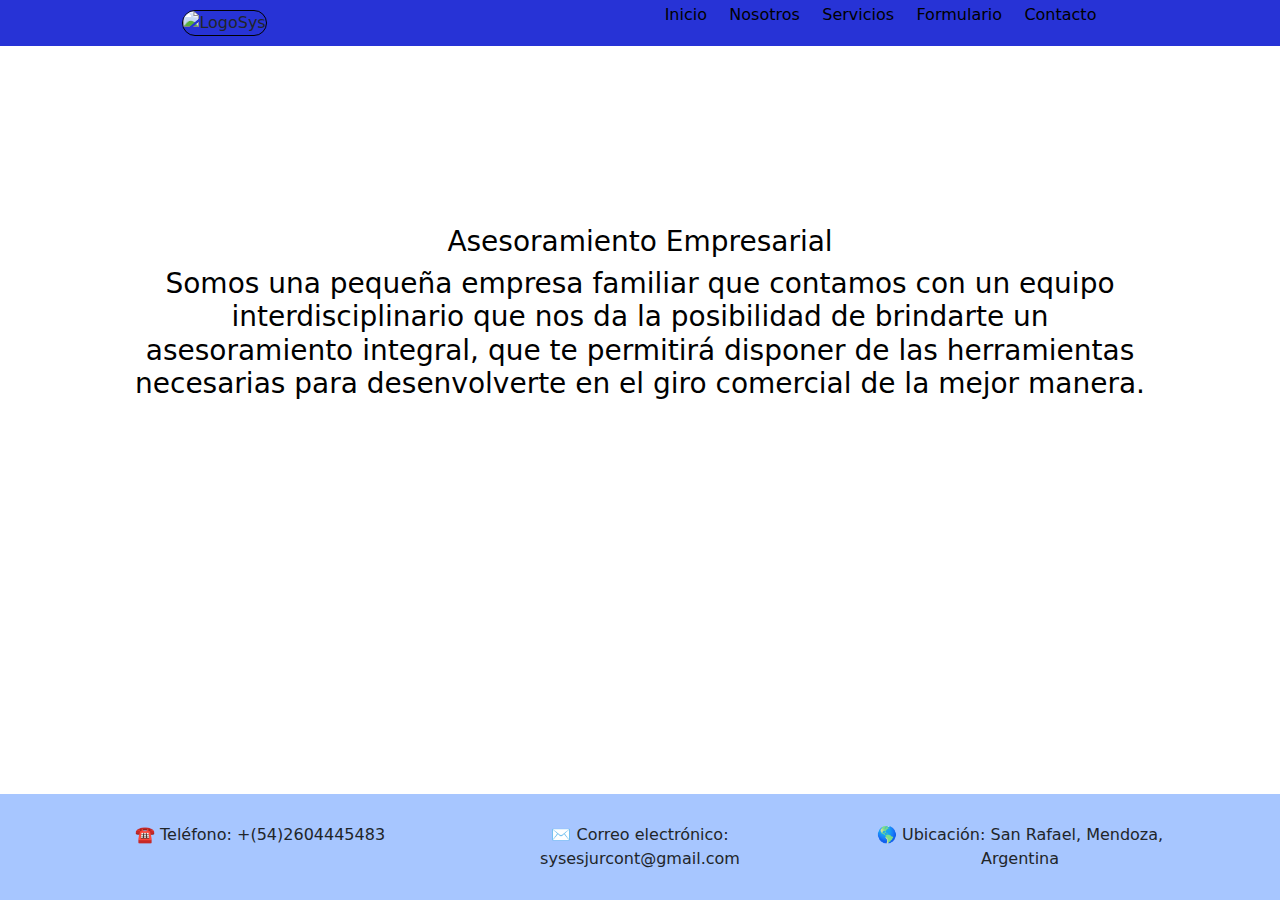
==== index.html @ c632860e "Agrego SASS" ====
<!DOCTYPE html>
<html lang="en">
<head>
    <meta charset="UTF-8">
    <meta name="viewport" content="width=device-width, initial-scale=1.0">
    <title>SyS Estudio</title>
    <link rel="stylesheet" href="./css/estilo.css">
    <link rel="preconnect" href="https://fonts.googleapis.com">
    <link rel="preconnect" href="https://fonts.gstatic.com" crossorigin>
    <link href="https://fonts.googleapis.com/css2?family=Raleway:ital,wght@0,100..900;1,100..900&display=swap" rel="stylesheet">
    <link href="https://cdn.jsdelivr.net/npm/bootstrap@5.3.3/dist/css/bootstrap.min.css" rel="stylesheet" integrity="sha384-QWTKZyjpPEjISv5WaRU9OFeRpok6YctnYmDr5pNlyT2bRjXh0JMhjY6hW+ALEwIH" crossorigin="anonymous">
</head>
<body class="bodyinicio">
    <header class="header">
        <nav class="header_nav">
            <div class="header_logo">
                <img src="./imagen/SYSLogo.Jpg" alt="LogoSys" width="60px">
            </div>
            <ul class="header_menu">
                <li><a href="./index.html" class="direcciones">Inicio</a></li>
                <li><a href="./paginas/nosotros.html" class="direcciones">Nosotros</a></li>
                <li><a href="./paginas/servicios.html" class="direcciones">Servicios</a></li>
                <li><a href="./paginas/formulario.html" class="direcciones">Formulario</a></li>
                <li><a href="./paginas/contacto.html" class="direcciones">Contacto</a></li>
            </ul>
        </nav>
    </header>
    <main>
        <div class="inicioflex">
            <div class="index-texto">
                <h3>Asesoramiento Empresarial</h3>
                <h3>Somos una pequeña empresa familiar que contamos con un equipo interdisciplinario que nos da la posibilidad de brindarte un asesoramiento integral, que te permitirá disponer de las herramientas necesarias para desenvolverte en el giro comercial de la mejor manera.</h3>
            </div>
        </div>
    </main>
    <footer>
        <div class="container text-center">
            <div class="row">
                <div class="col">☎️ Teléfono: +(54)2604445483</div>
                <div class="col">✉️ Correo electrónico: sysesjurcont@gmail.com</div>
                <div class="col">🌎 Ubicación: San Rafael, Mendoza, Argentina</div>
            </div>
        </div>
    </footer>
<script src="https://cdn.jsdelivr.net/npm/bootstrap@5.3.3/dist/js/bootstrap.bundle.min.js" integrity="sha384-YvpcrYf0tY3lHB60NNkmXc5s9fDVZLESaAA55NDzOxhy9GkcIdslK1eN7N6jIeHz" crossorigin="anonymous"></script>
</body>
</html>
---- css/estilo.css ----
* {
  padding: 0;
  margin: 0;
}

html {
  height: 100%;
}

body {
  display: flex;
  flex-direction: column;
  min-height: 100%;
  background-color: #e6eceb;
  font-family: "Raleway", sans-serif;
}
body .header {
  position: sticky;
  top: 0;
  z-index: 999;
}
body .header .header_nav {
  width: 100%;
  height: 100%;
  background-color: #2733d6;
  margin: 0;
  display: flex;
  justify-content: space-around;
  z-index: 999;
}
body .header .header_nav .header_logo img {
  width: 75px;
  margin: 10px;
  border-radius: 30em;
  border: black solid 1.5px;
}
body .header .header_nav .header_menu {
  list-style-type: none;
  display: flex;
  align-items: center;
}
body .header .header_nav .header_menu .direcciones {
  color: black;
  text-decoration: none;
  padding: 0.7rem;
}
body .header .header_nav .header_menu .direcciones:hover {
  background-color: black;
  color: rgb(255, 255, 255);
  border-radius: 20px;
}
body footer {
  margin-top: auto;
  background-color: rgba(154, 189, 255, 0.8666666667);
  padding: 1.2rem;
  display: flex;
  justify-content: space-between;
  text-align: center;
  bottom: 0;
}

.bodyinicio {
  background-image: url(../imagen/jurcont1.png);
  background-position: center center;
  background-repeat: no-repeat;
  background-attachment: fixed;
  background-size: cover;
  z-index: 0;
}
.bodyinicio main .inicioflex {
  display: flex;
  align-items: center;
}
.bodyinicio main .inicioflex .index-texto {
  position: absolute;
  width: auto;
  height: auto;
  top: 25%;
  left: 10%;
  right: 10%;
  color: rgb(0, 0, 0);
  background-color: rgba(255, 255, 255, 0.704);
  text-align: center;
  font-size: 1.5rem;
}

main h2 {
  padding: 10px;
  margin: 5px;
  text-align: center;
  text-decoration: underline;
}
main p {
  padding: 10px;
  margin: 10px;
}
main .flex-container-carousel {
  display: flex;
  flex-flow: column wrap;
  justify-content: center;
  align-content: center;
}

h2 {
  padding: 10px;
  margin: 5px;
  text-align: center;
  text-decoration: underline;
}

.flex-container {
  display: flex;
  flex-flow: column wrap;
  justify-content: center;
  align-content: center;
}
.flex-container .multimedia {
  padding: 10px;
  margin: 10px;
  text-align: center;
  line-height: 90px;
}

h2 {
  padding: 10px;
  margin: 5px;
  text-align: center;
  text-decoration: underline;
}

p {
  padding: 10px;
  margin: 10px;
}

.container {
  display: block;
  padding: 10px;
  width: 80%;
  height: 90%;
}
.container .boton {
  display: flex;
  justify-content: right;
}

.contenedor {
  display: grid;
  grid-template-columns: 3fr 2fr;
  grid-template-rows: 1fr 4fr 1fr;
  grid-template-areas: "header header" "main aside" "footer footer";
}
.contenedor .header-contacto {
  background-color: #2733d6;
  padding: 10px;
  display: flex;
  grid-area: header;
  justify-content: space-around;
  align-items: center;
}
.contenedor .header-contacto .header_logo img {
  width: 75px;
  margin: 10px;
  border-radius: 30em;
  border: black solid 1.5px;
}
.contenedor .header-contacto nav ul {
  list-style: none;
  display: flex;
  justify-content: flex-end;
}
.contenedor .header-contacto nav ul li {
  border-radius: 10px;
  margin: 0 10px;
}
.contenedor .header-contacto nav ul li a {
  color: rgb(0, 0, 0);
  text-decoration: none;
  padding: 0.7rem;
  display: block;
  border-radius: 10px;
}
.contenedor .header-contacto nav ul li a:hover {
  background-color: rgb(0, 0, 0);
  color: rgb(255, 255, 255);
}
.contenedor .main {
  background-color: rgb(202, 255, 237);
  padding: 1.2rem;
  display: flex;
  flex-direction: column;
  justify-content: center;
  grid-area: main;
}
.contenedor .main h2 {
  text-align: center;
  padding: 1rem;
}
.contenedor .main .img {
  text-align: center;
  padding: 1rem;
}
.contenedor .main .img ul {
  text-align: center;
  list-style-type: none;
  justify-content: center;
}
.contenedor .aside {
  background-color: #e5e6e6;
  padding: 1.2rem;
  display: flex;
  flex-direction: column;
  grid-area: aside;
  justify-content: space-between;
}
.contenedor .aside h3 {
  text-align: center;
}
.contenedor .aside ul {
  text-align: center;
  list-style-type: none;
  line-height: 50px;
  font-size: 20px;
}
.contenedor .aside figure {
  text-align: center;
}
.contenedor .footer-contacto {
  background-color: rgba(154, 189, 255, 0.8666666667);
  grid-area: footer;
}

/*# sourceMappingURL=estilo.css.map */
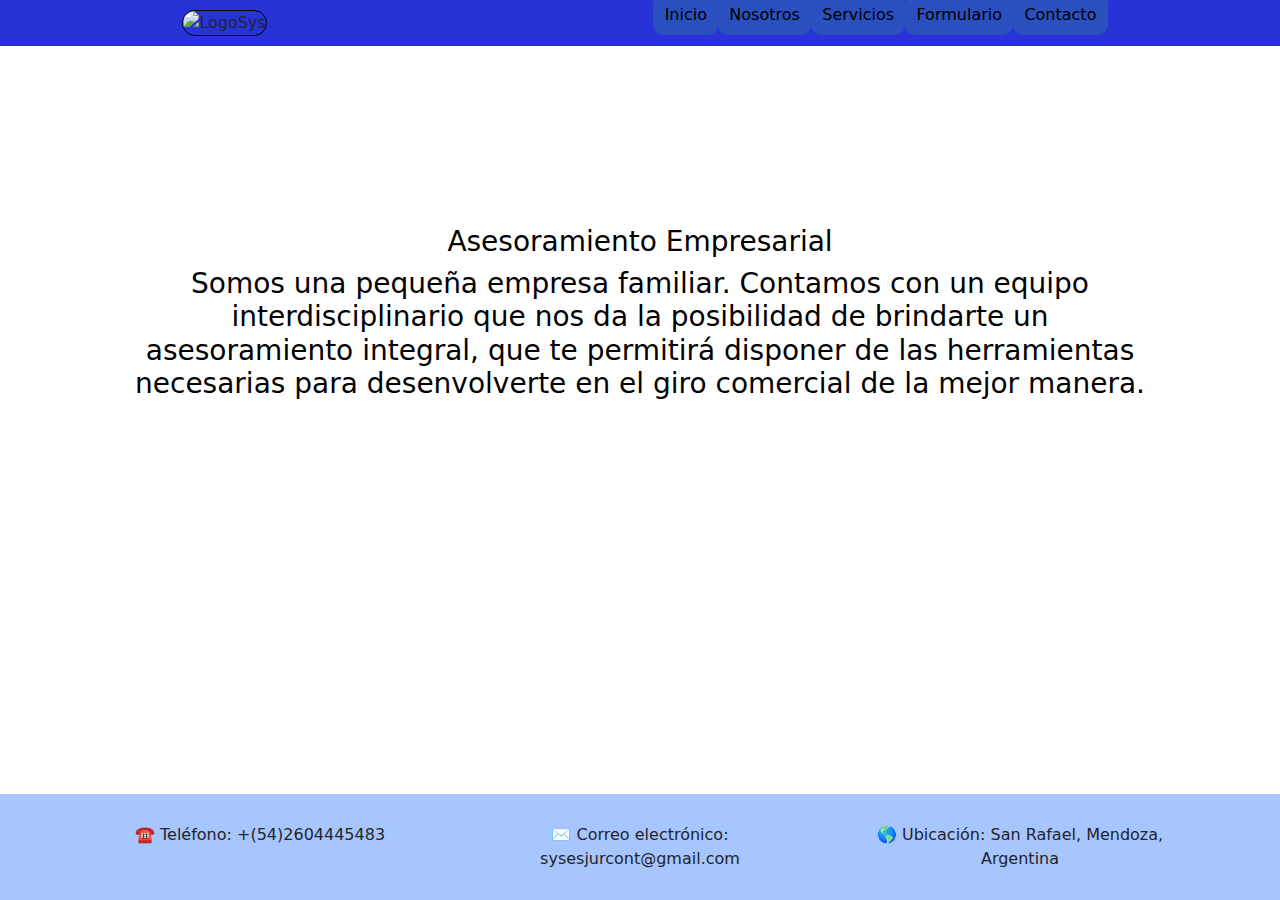
==== commit 7810e7d0: "responsive design" ====
--- a/index.html
+++ b/index.html
@@ -9,6 +9,7 @@
     <link rel="preconnect" href="https://fonts.gstatic.com" crossorigin>
     <link href="https://fonts.googleapis.com/css2?family=Raleway:ital,wght@0,100..900;1,100..900&display=swap" rel="stylesheet">
     <link href="https://cdn.jsdelivr.net/npm/bootstrap@5.3.3/dist/css/bootstrap.min.css" rel="stylesheet" integrity="sha384-QWTKZyjpPEjISv5WaRU9OFeRpok6YctnYmDr5pNlyT2bRjXh0JMhjY6hW+ALEwIH" crossorigin="anonymous">
+    <link rel="stylesheet" href="https://cdnjs.cloudflare.com/ajax/libs/animate.css/4.1.1/animate.min.css"/>
 </head>
 <body class="bodyinicio">
     <header class="header">
@@ -27,9 +28,9 @@
     </header>
     <main>
         <div class="inicioflex">
-            <div class="index-texto">
+            <div class="index-texto animate__animated animate__backInLeft">
                 <h3>Asesoramiento Empresarial</h3>
-                <h3>Somos una pequeña empresa familiar que contamos con un equipo interdisciplinario que nos da la posibilidad de brindarte un asesoramiento integral, que te permitirá disponer de las herramientas necesarias para desenvolverte en el giro comercial de la mejor manera.</h3>
+                <h3>Somos una pequeña empresa familiar. Contamos con un equipo interdisciplinario que nos da la posibilidad de brindarte un asesoramiento integral, que te permitirá disponer de las herramientas necesarias para desenvolverte en el giro comercial de la mejor manera.</h3>
             </div>
         </div>
     </main>
--- a/css/estilo.css
+++ b/css/estilo.css
@@ -33,6 +33,10 @@
   margin: 10px;
   border-radius: 30em;
   border: black solid 1.5px;
+  transition: all 3s;
+}
+body .header .header_nav .header_logo img:hover {
+  transform: scale3d(1.5, 1.5, 1.5);
 }
 body .header .header_nav .header_menu {
   list-style-type: none;
@@ -41,13 +45,18 @@
 }
 body .header .header_nav .header_menu .direcciones {
   color: black;
+  background-color: rgba(43, 89, 182, 0.768627451);
+  border-radius: 10px;
   text-decoration: none;
   padding: 0.7rem;
+  transition: all 1s;
+  font-weight: 3px;
 }
 body .header .header_nav .header_menu .direcciones:hover {
   background-color: black;
   color: rgb(255, 255, 255);
   border-radius: 20px;
+  transform: scale(1.5, 1.5);
 }
 body footer {
   margin-top: auto;
@@ -100,6 +109,10 @@
   justify-content: center;
   align-content: center;
 }
+main .flex-container-carousel .texto-carousel {
+  background-color: rgba(245, 245, 220, 0.6274509804);
+  border-radius: 15px;
+}
 
 h2 {
   padding: 10px;
@@ -119,6 +132,7 @@
   margin: 10px;
   text-align: center;
   line-height: 90px;
+  width: 600px;
 }
 
 h2 {
@@ -206,7 +220,7 @@
   justify-content: center;
 }
 .contenedor .aside {
-  background-color: #e5e6e6;
+  background-color: #e6eceb;
   padding: 1.2rem;
   display: flex;
   flex-direction: column;
@@ -222,12 +236,139 @@
   line-height: 50px;
   font-size: 20px;
 }
-.contenedor .aside figure {
-  text-align: center;
+.contenedor .aside ul li img {
+  width: 150px;
 }
 .contenedor .footer-contacto {
   background-color: rgba(154, 189, 255, 0.8666666667);
   grid-area: footer;
 }
 
+@media screen and (max-width: 768px) {
+  .contenedor {
+    width: 100%;
+    grid-template-columns: 1fr;
+    grid-template-rows: auto auto auto auto;
+    grid-template-areas: "header" "main" "aside" "footer";
+  }
+  .footer-contacto {
+    bottom: 0 auto;
+    font-size: 10px;
+  }
+  .bodyinicio {
+    background-image: url(../imagen/jurcont1.png);
+    background-position: center center;
+    background-repeat: no-repeat;
+    background-attachment: fixed;
+    background-size: cover;
+    z-index: 0;
+  }
+  .index-texto {
+    position: relative;
+    width: auto;
+    height: auto;
+    top: 10%;
+    left: 25%;
+    right: 25%;
+    color: rgb(0, 0, 0);
+    background-color: rgba(255, 255, 255, 0.704);
+    text-align: center;
+    font-size: 0.5rem;
+  }
+  .flex-container {
+    width: 50%;
+    margin: 0 auto;
+  }
+}
+@media screen and (max-width: 480px) {
+  .header-contacto {
+    flex-direction: column;
+    width: fit-content;
+    height: fit-content;
+  }
+  .header-contacto nav {
+    margin: 0 auto;
+    padding: 1px;
+    font-size: 5px;
+  }
+  .header-contacto img {
+    margin-bottom: 20px;
+  }
+  .main-contacto .texto {
+    flex-direction: column;
+  }
+  .header_menu {
+    display: flex;
+    flex-direction: row;
+    width: 0 auto;
+    height: 0 auto;
+  }
+  .header_nav {
+    width: 0 auto;
+    height: 0 auto;
+  }
+  .direcciones {
+    font-size: 13px;
+  }
+  .header_logo img {
+    width: 35px;
+    margin: 5px;
+    border-radius: 30em;
+    border: black solid 1.5px;
+    margin-bottom: 20px;
+  }
+  .bodyinicio {
+    background-image: url(../imagen/jurcont1.png);
+    background-position: center center;
+    background-repeat: no-repeat;
+    background-attachment: fixed;
+    background-size: cover;
+    z-index: 0;
+  }
+  .inicioflex {
+    position: relative;
+    width: 0 auto;
+    height: 0 auto;
+    color: rgb(0, 0, 0);
+    background-color: rgba(255, 255, 255, 0.704);
+    text-align: center;
+    font-size: 1px;
+  }
+  .index-texto {
+    position: absolute;
+    width: auto;
+    height: auto;
+    top: 10%;
+    left: 10%;
+    right: 10%;
+    color: rgb(0, 0, 0);
+    background-color: rgba(255, 255, 255, 0.704);
+    text-align: center;
+    font-size: 0.2rem;
+  }
+  .flex-container {
+    display: flex;
+    flex-flow: column wrap;
+    justify-content: center;
+    align-content: center;
+  }
+  .flex-container .multimedia {
+    padding: 10px;
+    margin: 10px;
+    text-align: center;
+    line-height: 90px;
+    width: 400px;
+  }
+  .footer-contacto {
+    bottom: 0 auto;
+    font-size: 13px;
+  }
+  .aside ul li img {
+    width: 75px;
+  }
+  footer {
+    bottom: 0;
+  }
+}
+
 /*# sourceMappingURL=estilo.css.map */
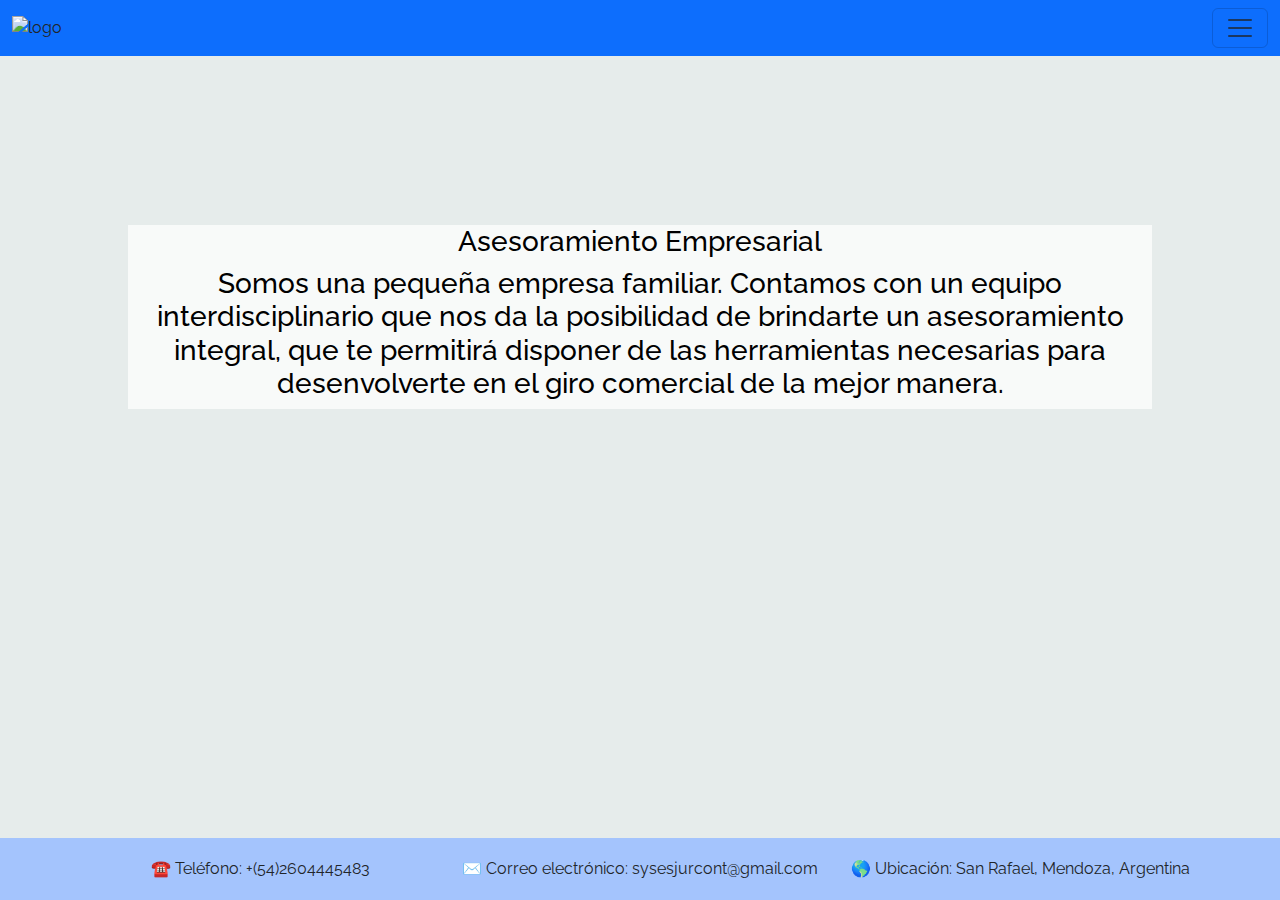
==== commit f03bc670: "arreglo sass" ====
--- a/index.html
+++ b/index.html
@@ -3,28 +3,41 @@
 <head>
     <meta charset="UTF-8">
     <meta name="viewport" content="width=device-width, initial-scale=1.0">
-    <title>SyS Estudio</title>
+    <link href="https://cdn.jsdelivr.net/npm/bootstrap@5.3.3/dist/css/bootstrap.min.css" rel="stylesheet" integrity="sha384-QWTKZyjpPEjISv5WaRU9OFeRpok6YctnYmDr5pNlyT2bRjXh0JMhjY6hW+ALEwIH" crossorigin="anonymous">
     <link rel="stylesheet" href="./css/estilo.css">
     <link rel="preconnect" href="https://fonts.googleapis.com">
     <link rel="preconnect" href="https://fonts.gstatic.com" crossorigin>
     <link href="https://fonts.googleapis.com/css2?family=Raleway:ital,wght@0,100..900;1,100..900&display=swap" rel="stylesheet">
-    <link href="https://cdn.jsdelivr.net/npm/bootstrap@5.3.3/dist/css/bootstrap.min.css" rel="stylesheet" integrity="sha384-QWTKZyjpPEjISv5WaRU9OFeRpok6YctnYmDr5pNlyT2bRjXh0JMhjY6hW+ALEwIH" crossorigin="anonymous">
     <link rel="stylesheet" href="https://cdnjs.cloudflare.com/ajax/libs/animate.css/4.1.1/animate.min.css"/>
+    <title>SyS Estudio</title>
 </head>
 <body class="bodyinicio">
     <header class="header">
-        <nav class="header_nav">
-            <div class="header_logo">
-                <img src="./imagen/SYSLogo.Jpg" alt="LogoSys" width="60px">
+        <nav class="navbar bg-primary fixed-top">
+            <div class="container-fluid">
+                <div>
+                    <img src="./imagen/SYSLogo.Jpg" alt="logo" width="100px">
+                </div>
+                <button class="navbar-toggler" type="button" data-bs-toggle="offcanvas" data-bs-target="#offcanvasNavbar" aria-controls="offcanvasNavbar" aria-label="Toggle navigation">
+                <span class="navbar-toggler-icon"></span>
+                </button>
+                <div class="offcanvas offcanvas-end" tabindex="-1" id="offcanvasNavbar" aria-labelledby="offcanvasNavbarLabel">
+                <div class="offcanvas-header">
+                  <h5 class="offcanvas-title" id="offcanvasNavbarLabel">Estudio Juridico-Contable</h5>
+                  <button type="button" class="btn-close" data-bs-dismiss="offcanvas" aria-label="Close"></button>
+                </div>
+                <div class="offcanvas-body">
+                    <ul class="navbar-nav justify-content-end flex-grow-1 pe-3">
+                        <li class="nav-item"><a class="nav-link active" aria-current="page" href="./index.html">Inicio</a></li>
+                        <li class="nav-item"><a class="nav-link" href="./paginas/nosotros.html">Nosotros</a></li>
+                        <li class="nav-item"><a class="nav-link" href="./paginas/servicios.html">Servicios</a></li>
+                        <li class="nav-item"><a class="nav-link" href="./paginas/formulario.html">Formulario</a></li>
+                        <li class="nav-item"><a class="nav-link" href="./paginas/contacto.html">Contacto</a></li>
+                    </ul>
+                </div>
+              </div>
             </div>
-            <ul class="header_menu">
-                <li><a href="./index.html" class="direcciones">Inicio</a></li>
-                <li><a href="./paginas/nosotros.html" class="direcciones">Nosotros</a></li>
-                <li><a href="./paginas/servicios.html" class="direcciones">Servicios</a></li>
-                <li><a href="./paginas/formulario.html" class="direcciones">Formulario</a></li>
-                <li><a href="./paginas/contacto.html" class="direcciones">Contacto</a></li>
-            </ul>
-        </nav>
+          </nav>
     </header>
     <main>
         <div class="inicioflex">
@@ -37,12 +50,12 @@
     <footer>
         <div class="container text-center">
             <div class="row">
-                <div class="col">☎️ Teléfono: +(54)2604445483</div>
-                <div class="col">✉️ Correo electrónico: sysesjurcont@gmail.com</div>
-                <div class="col">🌎 Ubicación: San Rafael, Mendoza, Argentina</div>
+                    <div class="col">☎️ Teléfono: +(54)2604445483</div>
+                    <div class="col">✉️ Correo electrónico: sysesjurcont@gmail.com</div>
+                    <div class="col">🌎 Ubicación: San Rafael, Mendoza, Argentina</div>
+                </div>
             </div>
-        </div>
-    </footer>
+        </footer>
 <script src="https://cdn.jsdelivr.net/npm/bootstrap@5.3.3/dist/js/bootstrap.bundle.min.js" integrity="sha384-YvpcrYf0tY3lHB60NNkmXc5s9fDVZLESaAA55NDzOxhy9GkcIdslK1eN7N6jIeHz" crossorigin="anonymous"></script>
 </body>
 </html>--- a/css/estilo.css
+++ b/css/estilo.css
@@ -18,6 +18,7 @@
   position: sticky;
   top: 0;
   z-index: 999;
+  grid-area: header;
 }
 body .header .header_nav {
   width: 100%;
@@ -66,6 +67,7 @@
   justify-content: space-between;
   text-align: center;
   bottom: 0;
+  grid-area: footer;
 }
 
 .bodyinicio {
@@ -75,6 +77,9 @@
   background-attachment: fixed;
   background-size: cover;
   z-index: 0;
+}
+.bodyinicio main {
+  grid-area: main;
 }
 .bodyinicio main .inicioflex {
   display: flex;
@@ -93,6 +98,9 @@
   font-size: 1.5rem;
 }
 
+main {
+  grid-area: main;
+}
 main h2 {
   padding: 10px;
   margin: 5px;
@@ -114,6 +122,10 @@
   border-radius: 15px;
 }
 
+main {
+  grid-area: main;
+}
+
 h2 {
   padding: 10px;
   margin: 5px;
@@ -135,68 +147,87 @@
   width: 600px;
 }
 
-h2 {
+.contenedor-formulario {
+  margin: auto;
+  width: 90%;
+  display: grid;
+  grid-template-columns: 100%;
+  grid-template-rows: 1fr 4fr 1fr;
+  grid-template-areas: "header" "main" "footer";
+}
+.contenedor-formulario h2 {
   padding: 10px;
   margin: 5px;
   text-align: center;
   text-decoration: underline;
 }
-
-p {
-  padding: 10px;
-  margin: 10px;
-}
-
-.container {
+.contenedor-formulario p {
+  padding: 10px;
+  margin: 10px;
+}
+.contenedor-formulario .container {
   display: block;
   padding: 10px;
   width: 80%;
   height: 90%;
 }
-.container .boton {
+.contenedor-formulario .container .boton {
   display: flex;
   justify-content: right;
 }
 
 .contenedor {
+  margin: auto;
+  width: 90%;
   display: grid;
   grid-template-columns: 3fr 2fr;
   grid-template-rows: 1fr 4fr 1fr;
   grid-template-areas: "header header" "main aside" "footer footer";
 }
-.contenedor .header-contacto {
-  background-color: #2733d6;
-  padding: 10px;
-  display: flex;
+.contenedor .header {
+  position: sticky;
+  top: 0;
+  z-index: 999;
   grid-area: header;
-  justify-content: space-around;
-  align-items: center;
-}
-.contenedor .header-contacto .header_logo img {
+}
+.contenedor .header .header_logo img {
   width: 75px;
   margin: 10px;
   border-radius: 30em;
   border: black solid 1.5px;
-}
-.contenedor .header-contacto nav ul {
-  list-style: none;
-  display: flex;
-  justify-content: flex-end;
-}
-.contenedor .header-contacto nav ul li {
+  transition: all 3s;
+}
+.contenedor .header .header_logo img:hover {
+  transform: scale3d(1.5, 1.5, 1.5);
+}
+.contenedor .header .header_logo .header_nav {
+  width: 100%;
+  height: 100%;
+  background-color: #2733d6;
+  margin: 0;
+  display: flex;
+  justify-content: space-around;
+  z-index: 999;
+}
+.contenedor .header .header_logo .header_menu {
+  list-style-type: none;
+  display: flex;
+  align-items: center;
+}
+.contenedor .header .header_logo .header_menu .direcciones {
+  color: black;
+  background-color: rgba(43, 89, 182, 0.768627451);
   border-radius: 10px;
-  margin: 0 10px;
-}
-.contenedor .header-contacto nav ul li a {
-  color: rgb(0, 0, 0);
   text-decoration: none;
   padding: 0.7rem;
-  display: block;
-  border-radius: 10px;
-}
-.contenedor .header-contacto nav ul li a:hover {
-  background-color: rgb(0, 0, 0);
+  transition: all 1s;
+  font-weight: 3px;
+}
+.contenedor .header .header_logo .header_menu .direcciones:hover {
+  background-color: black;
   color: rgb(255, 255, 255);
+  border-radius: 20px;
+  transform: scale(1.5, 1.5);
 }
 .contenedor .main {
   background-color: rgb(202, 255, 237);
@@ -251,123 +282,31 @@
     grid-template-rows: auto auto auto auto;
     grid-template-areas: "header" "main" "aside" "footer";
   }
-  .footer-contacto {
-    bottom: 0 auto;
-    font-size: 10px;
-  }
-  .bodyinicio {
-    background-image: url(../imagen/jurcont1.png);
-    background-position: center center;
-    background-repeat: no-repeat;
-    background-attachment: fixed;
-    background-size: cover;
-    z-index: 0;
-  }
-  .index-texto {
-    position: relative;
-    width: auto;
-    height: auto;
-    top: 10%;
-    left: 25%;
-    right: 25%;
-    color: rgb(0, 0, 0);
-    background-color: rgba(255, 255, 255, 0.704);
+}
+@media screen and (max-widht: 480px) {
+  .header {
+    display: flex;
+  }
+  .header_nav {
+    flex-direction: column;
+    align-items: center;
+  }
+  .header_menu {
+    display: block;
+    width: 100%;
     text-align: center;
-    font-size: 0.5rem;
-  }
-  .flex-container {
-    width: 50%;
-    margin: 0 auto;
-  }
-}
-@media screen and (max-width: 480px) {
-  .header-contacto {
-    flex-direction: column;
-    width: fit-content;
-    height: fit-content;
-  }
-  .header-contacto nav {
-    margin: 0 auto;
-    padding: 1px;
-    font-size: 5px;
-  }
-  .header-contacto img {
-    margin-bottom: 20px;
-  }
-  .main-contacto .texto {
-    flex-direction: column;
-  }
-  .header_menu {
-    display: flex;
-    flex-direction: row;
-    width: 0 auto;
-    height: 0 auto;
+  }
+  .direcciones {
+    display: block;
+    padding: 1rem;
+    margin: 5px 0;
+  }
+  .header_logo img {
+    width: 50px;
+    margin: 5px;
   }
   .header_nav {
-    width: 0 auto;
-    height: 0 auto;
-  }
-  .direcciones {
-    font-size: 13px;
-  }
-  .header_logo img {
-    width: 35px;
-    margin: 5px;
-    border-radius: 30em;
-    border: black solid 1.5px;
-    margin-bottom: 20px;
-  }
-  .bodyinicio {
-    background-image: url(../imagen/jurcont1.png);
-    background-position: center center;
-    background-repeat: no-repeat;
-    background-attachment: fixed;
-    background-size: cover;
-    z-index: 0;
-  }
-  .inicioflex {
-    position: relative;
-    width: 0 auto;
-    height: 0 auto;
-    color: rgb(0, 0, 0);
-    background-color: rgba(255, 255, 255, 0.704);
-    text-align: center;
-    font-size: 1px;
-  }
-  .index-texto {
-    position: absolute;
-    width: auto;
-    height: auto;
-    top: 10%;
-    left: 10%;
-    right: 10%;
-    color: rgb(0, 0, 0);
-    background-color: rgba(255, 255, 255, 0.704);
-    text-align: center;
-    font-size: 0.2rem;
-  }
-  .flex-container {
-    display: flex;
-    flex-flow: column wrap;
-    justify-content: center;
-    align-content: center;
-  }
-  .flex-container .multimedia {
-    padding: 10px;
-    margin: 10px;
-    text-align: center;
-    line-height: 90px;
-    width: 400px;
-  }
-  .footer-contacto {
-    bottom: 0 auto;
-    font-size: 13px;
-  }
-  .aside ul li img {
-    width: 75px;
-  }
-  footer {
-    bottom: 0;
+    background-color: #333;
   }
 }
 
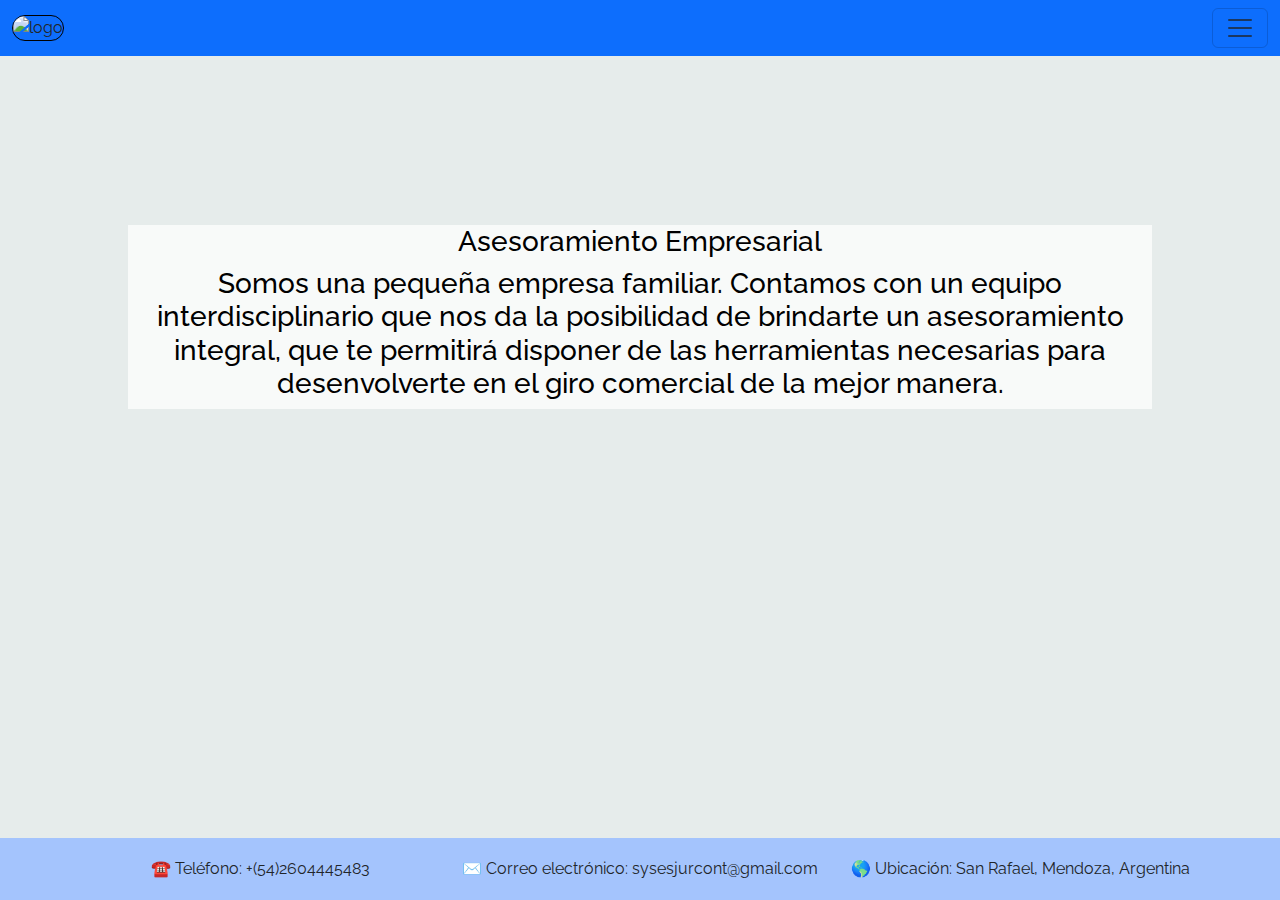
==== commit b23cfe8c: "ultimos arreglos y agrego SEO" ====
--- a/index.html
+++ b/index.html
@@ -3,6 +3,15 @@
 <head>
     <meta charset="UTF-8">
     <meta name="viewport" content="width=device-width, initial-scale=1.0">
+    <meta name="EstudioJC" content="Servicio juridico notarial y contable">
+    <meta name="keywords" content="juridico, notarial, contable">
+    <meta name="author" content="Cecilia Sosa">
+    <meta property="og:title" content="Estudio JNC">
+    <meta property="og:description" content="Servicio juridico notarial y contable">
+    <meta property="og:image" content="./imagen/SYSLogo.Jpg">
+    <meta property="og:url" content="https://www.EstudioSYS.com">
+    <meta property="og:type" content="website">
+    <link rel="icon" href="favicon.ico">
     <link href="https://cdn.jsdelivr.net/npm/bootstrap@5.3.3/dist/css/bootstrap.min.css" rel="stylesheet" integrity="sha384-QWTKZyjpPEjISv5WaRU9OFeRpok6YctnYmDr5pNlyT2bRjXh0JMhjY6hW+ALEwIH" crossorigin="anonymous">
     <link rel="stylesheet" href="./css/estilo.css">
     <link rel="preconnect" href="https://fonts.googleapis.com">
@@ -21,7 +30,7 @@
                 <button class="navbar-toggler" type="button" data-bs-toggle="offcanvas" data-bs-target="#offcanvasNavbar" aria-controls="offcanvasNavbar" aria-label="Toggle navigation">
                 <span class="navbar-toggler-icon"></span>
                 </button>
-                <div class="offcanvas offcanvas-end" tabindex="-1" id="offcanvasNavbar" aria-labelledby="offcanvasNavbarLabel">
+                <div class="offcanvas offcanvas-end bg-info" tabindex="-1" id="offcanvasNavbar" aria-labelledby="offcanvasNavbarLabel">
                 <div class="offcanvas-header">
                   <h5 class="offcanvas-title" id="offcanvasNavbarLabel">Estudio Juridico-Contable</h5>
                   <button type="button" class="btn-close" data-bs-dismiss="offcanvas" aria-label="Close"></button>
--- a/css/estilo.css
+++ b/css/estilo.css
@@ -1,6 +1,21 @@
 * {
   padding: 0;
   margin: 0;
+}
+
+.nav-item:hover{
+    background-color: white;
+    border-radius: 20px;
+    font-size: 1.5rem;
+}
+
+.container-fluid img{
+  border: black solid 1.5px;
+  border-radius: 100px;
+  transition: all 3s;
+}
+.container-fluid img:hover{
+  transform: scale3d(1.5, 1.5, 1.5 );
 }
 
 html {
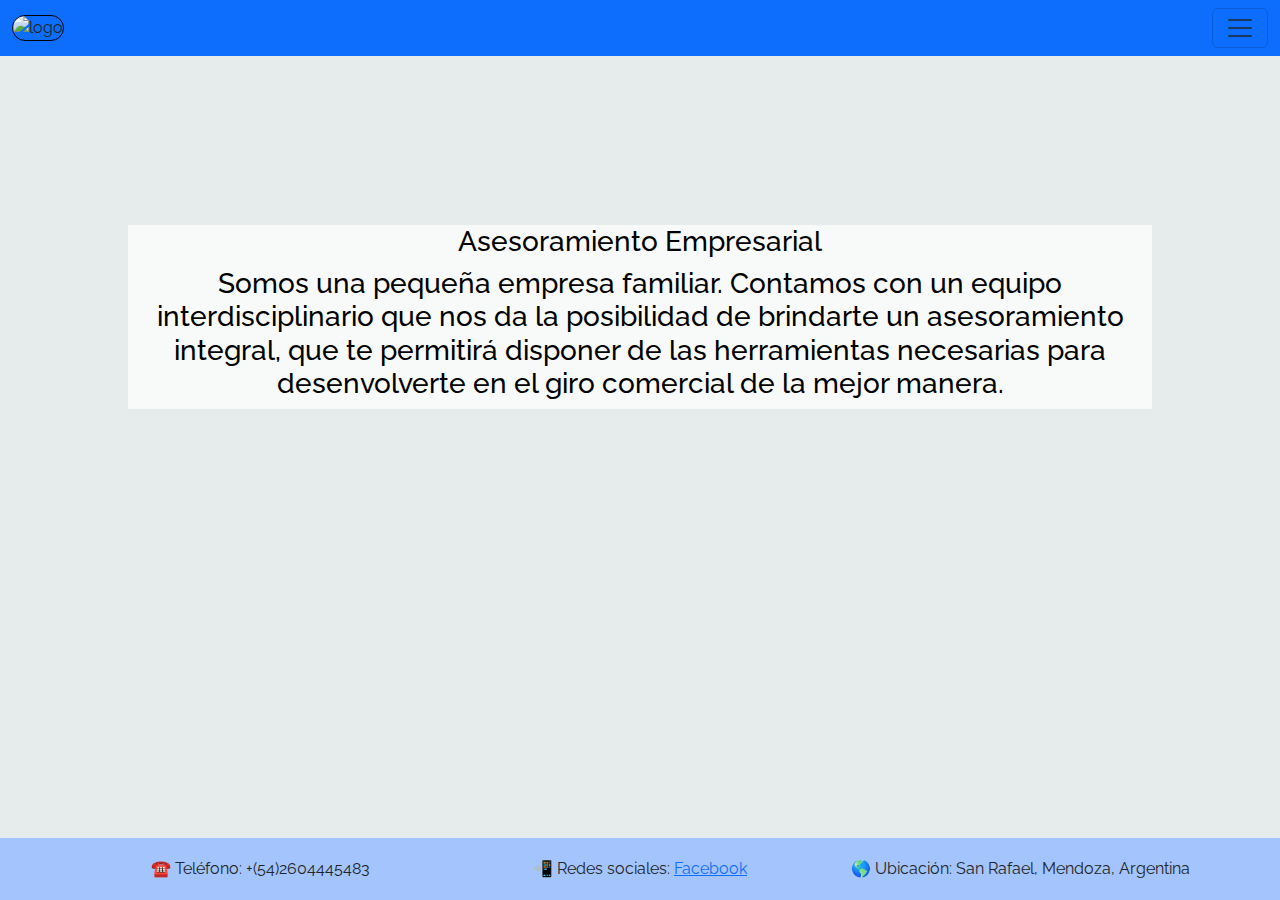
==== commit ff9d98ea: "target blank" ====
--- a/index.html
+++ b/index.html
@@ -6,12 +6,7 @@
     <meta name="EstudioJC" content="Servicio juridico notarial y contable">
     <meta name="keywords" content="juridico, notarial, contable">
     <meta name="author" content="Cecilia Sosa">
-    <meta property="og:title" content="Estudio JNC">
-    <meta property="og:description" content="Servicio juridico notarial y contable">
-    <meta property="og:image" content="./imagen/SYSLogo.Jpg">
-    <meta property="og:url" content="https://www.EstudioSYS.com">
-    <meta property="og:type" content="website">
-    <link rel="icon" href="favicon.ico">
+    <link rel="icon" href="./imagen/SYSLogo.Jpg">
     <link href="https://cdn.jsdelivr.net/npm/bootstrap@5.3.3/dist/css/bootstrap.min.css" rel="stylesheet" integrity="sha384-QWTKZyjpPEjISv5WaRU9OFeRpok6YctnYmDr5pNlyT2bRjXh0JMhjY6hW+ALEwIH" crossorigin="anonymous">
     <link rel="stylesheet" href="./css/estilo.css">
     <link rel="preconnect" href="https://fonts.googleapis.com">
@@ -60,7 +55,7 @@
         <div class="container text-center">
             <div class="row">
                     <div class="col">☎️ Teléfono: +(54)2604445483</div>
-                    <div class="col">✉️ Correo electrónico: sysesjurcont@gmail.com</div>
+                    <div class="col">📲 Redes sociales: <a href="https://www.facebook.com/" target="_blank">Facebook</a></div>
                     <div class="col">🌎 Ubicación: San Rafael, Mendoza, Argentina</div>
                 </div>
             </div>
